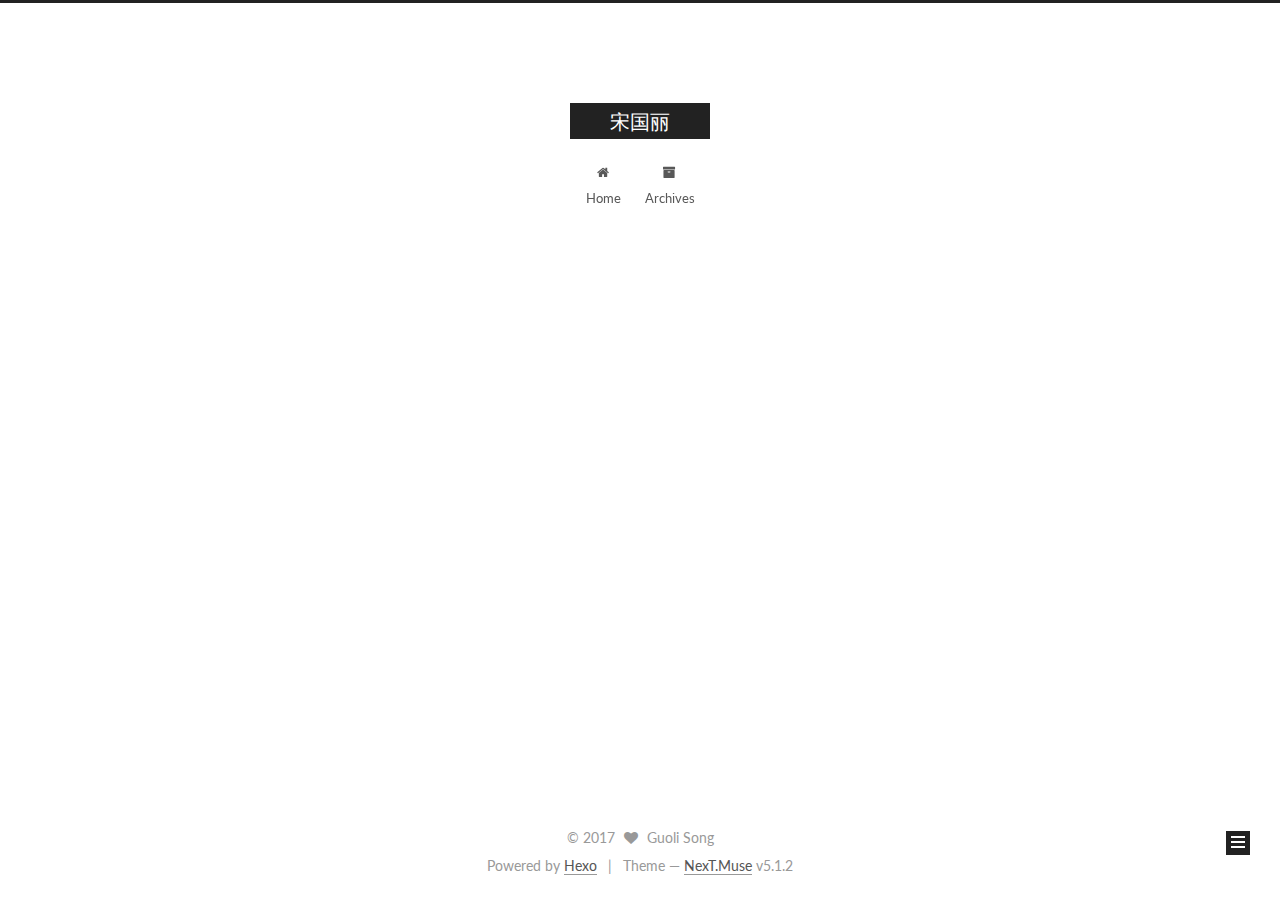
==== archives/index.html @ b62cce11 "Site updated: 2017-09-17 20:31:21" ====
<!DOCTYPE html>



  


<html class="theme-next muse use-motion" lang="zh-CH">
<head>
  <meta charset="UTF-8"/>
<meta http-equiv="X-UA-Compatible" content="IE=edge" />
<meta name="viewport" content="width=device-width, initial-scale=1, maximum-scale=1"/>
<meta name="theme-color" content="#222">









<meta http-equiv="Cache-Control" content="no-transform" />
<meta http-equiv="Cache-Control" content="no-siteapp" />
















  
  
  <link href="/lib/fancybox/source/jquery.fancybox.css?v=2.1.5" rel="stylesheet" type="text/css" />




  
  
  
  

  
    
    
  

  

  

  

  

  
    
    
    <link href="//fonts.googleapis.com/css?family=Lato:300,300italic,400,400italic,700,700italic&subset=latin,latin-ext" rel="stylesheet" type="text/css">
  






<link href="/lib/font-awesome/css/font-awesome.min.css?v=4.6.2" rel="stylesheet" type="text/css" />

<link href="/css/main.css?v=5.1.2" rel="stylesheet" type="text/css" />


  <meta name="keywords" content="Hexo, NexT" />








  <link rel="shortcut icon" type="image/x-icon" href="/favicon.ico?v=5.1.2" />






<meta property="og:type" content="website">
<meta property="og:title" content="宋国丽">
<meta property="og:url" content="sgllily.github.io/archives/index.html">
<meta property="og:site_name" content="宋国丽">
<meta property="og:locale" content="zh-CH">
<meta name="twitter:card" content="summary">
<meta name="twitter:title" content="宋国丽">



<script type="text/javascript" id="hexo.configurations">
  var NexT = window.NexT || {};
  var CONFIG = {
    root: '/',
    scheme: 'Muse',
    version: '5.1.2',
    sidebar: {"position":"left","display":"post","offset":12,"offset_float":12,"b2t":false,"scrollpercent":false,"onmobile":false},
    fancybox: true,
    tabs: true,
    motion: {"enable":true,"async":false,"transition":{"post_block":"fadeIn","post_header":"slideDownIn","post_body":"slideDownIn","coll_header":"slideLeftIn"}},
    duoshuo: {
      userId: '0',
      author: 'Author'
    },
    algolia: {
      applicationID: '',
      apiKey: '',
      indexName: '',
      hits: {"per_page":10},
      labels: {"input_placeholder":"Search for Posts","hits_empty":"We didn't find any results for the search: ${query}","hits_stats":"${hits} results found in ${time} ms"}
    }
  };
</script>



  <link rel="canonical" href="sgllily.github.io/archives/"/>





  <title>Archive | 宋国丽</title>
  








</head>

<body itemscope itemtype="http://schema.org/WebPage" lang="zh-CH">

  
  
    
  

  <div class="container sidebar-position-left page-archive">
    <div class="headband"></div>

    <header id="header" class="header" itemscope itemtype="http://schema.org/WPHeader">
      <div class="header-inner"><div class="site-brand-wrapper">
  <div class="site-meta ">
    

    <div class="custom-logo-site-title">
      <a href="/"  class="brand" rel="start">
        <span class="logo-line-before"><i></i></span>
        <span class="site-title">宋国丽</span>
        <span class="logo-line-after"><i></i></span>
      </a>
    </div>
      
        <p class="site-subtitle"></p>
      
  </div>

  <div class="site-nav-toggle">
    <button>
      <span class="btn-bar"></span>
      <span class="btn-bar"></span>
      <span class="btn-bar"></span>
    </button>
  </div>
</div>

<nav class="site-nav">
  

  
    <ul id="menu" class="menu">
      
        
        <li class="menu-item menu-item-home">
          <a href="/" rel="section">
            
              <i class="menu-item-icon fa fa-fw fa-home"></i> <br />
            
            Home
          </a>
        </li>
      
        
        <li class="menu-item menu-item-archives">
          <a href="/archives/" rel="section">
            
              <i class="menu-item-icon fa fa-fw fa-archive"></i> <br />
            
            Archives
          </a>
        </li>
      

      
    </ul>
  

  
</nav>



 </div>
    </header>

    <main id="main" class="main">
      <div class="main-inner">
        <div class="content-wrap">
          <div id="content" class="content">
            

  
  
  
  <div class="post-block archive">
    <div id="posts" class="posts-collapse">
      <span class="archive-move-on"></span>

      <span class="archive-page-counter">
        
        
        
          
        
        Um..! 1 post. Keep on posting.
      </span>

      

        
        
        

        
          
          <div class="collection-title">
            <h1 class="archive-year" id="archive-year-2017">2017</h1>
          </div>
        
        

        

  <article class="post post-type-normal" itemscope itemtype="http://schema.org/Article">
    <header class="post-header">

      <h2 class="post-title">
        
            <a class="post-title-link" href="/2017/09/17/hello-world/" itemprop="url">
              
                <span itemprop="name">Hello World</span>
              
            </a>
        
      </h2>

      <div class="post-meta">
        <time class="post-time" itemprop="dateCreated"
              datetime="2017-09-17T20:00:55+08:00"
              content="2017-09-17" >
          09-17
        </time>
      </div>

    </header>
  </article>



      

    </div>
  </div>
  
  
  

  



          </div>
          


          

        </div>
        
          
  
  <div class="sidebar-toggle">
    <div class="sidebar-toggle-line-wrap">
      <span class="sidebar-toggle-line sidebar-toggle-line-first"></span>
      <span class="sidebar-toggle-line sidebar-toggle-line-middle"></span>
      <span class="sidebar-toggle-line sidebar-toggle-line-last"></span>
    </div>
  </div>

  <aside id="sidebar" class="sidebar">
    
    <div class="sidebar-inner">

      

      

      <section class="site-overview sidebar-panel sidebar-panel-active">
        <div class="site-author motion-element" itemprop="author" itemscope itemtype="http://schema.org/Person">
          
            <p class="site-author-name" itemprop="name">Guoli Song</p>
            <p class="site-description motion-element" itemprop="description"></p>
        </div>

        <nav class="site-state motion-element">

          
            <div class="site-state-item site-state-posts">
            
              <a href="/archives/">
            
                <span class="site-state-item-count">1</span>
                <span class="site-state-item-name">posts</span>
              </a>
            </div>
          

          

          

        </nav>

        

        <div class="links-of-author motion-element">
          
        </div>

        
        

        
        

        


      </section>

      

      

    </div>
  </aside>


        
      </div>
    </main>

    <footer id="footer" class="footer">
      <div class="footer-inner">
        <div class="copyright" >
  
  &copy; 
  <span itemprop="copyrightYear">2017</span>
  <span class="with-love">
    <i class="fa fa-heart"></i>
  </span>
  <span class="author" itemprop="copyrightHolder">Guoli Song</span>

  
</div>


  <div class="powered-by">Powered by <a class="theme-link" href="https://hexo.io">Hexo</a></div>

  <span class="post-meta-divider">|</span>

  <div class="theme-info">Theme &mdash; <a class="theme-link" href="https://github.com/iissnan/hexo-theme-next">NexT.Muse</a> v5.1.2</div>


        







        
      </div>
    </footer>

    
      <div class="back-to-top">
        <i class="fa fa-arrow-up"></i>
        
      </div>
    

  </div>

  

<script type="text/javascript">
  if (Object.prototype.toString.call(window.Promise) !== '[object Function]') {
    window.Promise = null;
  }
</script>









  












  
  <script type="text/javascript" src="/lib/jquery/index.js?v=2.1.3"></script>

  
  <script type="text/javascript" src="/lib/fastclick/lib/fastclick.min.js?v=1.0.6"></script>

  
  <script type="text/javascript" src="/lib/jquery_lazyload/jquery.lazyload.js?v=1.9.7"></script>

  
  <script type="text/javascript" src="/lib/velocity/velocity.min.js?v=1.2.1"></script>

  
  <script type="text/javascript" src="/lib/velocity/velocity.ui.min.js?v=1.2.1"></script>

  
  <script type="text/javascript" src="/lib/fancybox/source/jquery.fancybox.pack.js?v=2.1.5"></script>


  


  <script type="text/javascript" src="/js/src/utils.js?v=5.1.2"></script>

  <script type="text/javascript" src="/js/src/motion.js?v=5.1.2"></script>



  
  

  <script type="text/javascript" src="/js/src/scrollspy.js?v=5.1.2"></script>
<script type="text/javascript" src="/js/src/post-details.js?v=5.1.2"></script>


  

  


  <script type="text/javascript" src="/js/src/bootstrap.js?v=5.1.2"></script>



  


  




	





  





  








  





  

  

  

  

  

  

</body>
</html>
---- css/main.css ----
/* normalize.css v3.0.2 | MIT License | git.io/normalize */
html {
  font-family: sans-serif; /* 1 */
  -ms-text-size-adjust: 100%; /* 2 */
  -webkit-text-size-adjust: 100%; /* 2 */
}
body {
  margin: 0;
}
article,
aside,
details,
figcaption,
figure,
footer,
header,
hgroup,
main,
menu,
nav,
section,
summary {
  display: block;
}
audio,
canvas,
progress,
video {
  display: inline-block; /* 1 */
  vertical-align: baseline; /* 2 */
}
audio:not([controls]) {
  display: none;
  height: 0;
}
[hidden],
template {
  display: none;
}
a {
  background-color: transparent;
}
a:active,
a:hover {
  outline: 0;
}
abbr[title] {
  border-bottom: 1px dotted;
}
b,
strong {
  font-weight: bold;
}
dfn {
  font-style: italic;
}
h1 {
  font-size: 2em;
  margin: 0.67em 0;
}
mark {
  background: #ff0;
  color: #000;
}
small {
  font-size: 80%;
}
sub,
sup {
  font-size: 75%;
  line-height: 0;
  position: relative;
  vertical-align: baseline;
}
sup {
  top: -0.5em;
}
sub {
  bottom: -0.25em;
}
img {
  border: 0;
}
svg:not(:root) {
  overflow: hidden;
}
figure {
  margin: 1em 40px;
}
hr {
  -moz-box-sizing: content-box;
  box-sizing: content-box;
  height: 0;
}
pre {
  overflow: auto;
}
code,
kbd,
pre,
samp {
  font-family: monospace, monospace;
  font-size: 1em;
}
button,
input,
optgroup,
select,
textarea {
  color: inherit; /* 1 */
  font: inherit; /* 2 */
  margin: 0; /* 3 */
}
button {
  overflow: visible;
}
button,
select {
  text-transform: none;
}
button,
html input[type="button"],
input[type="reset"],
input[type="submit"] {
  -webkit-appearance: button; /* 2 */
  cursor: pointer; /* 3 */
}
button[disabled],
html input[disabled] {
  cursor: default;
}
button::-moz-focus-inner,
input::-moz-focus-inner {
  border: 0;
  padding: 0;
}
input {
  line-height: normal;
}
input[type="checkbox"],
input[type="radio"] {
  box-sizing: border-box; /* 1 */
  padding: 0; /* 2 */
}
input[type="number"]::-webkit-inner-spin-button,
input[type="number"]::-webkit-outer-spin-button {
  height: auto;
}
input[type="search"] {
  -webkit-appearance: textfield; /* 1 */
  -moz-box-sizing: content-box;
  -webkit-box-sizing: content-box; /* 2 */
  box-sizing: content-box;
}
input[type="search"]::-webkit-search-cancel-button,
input[type="search"]::-webkit-search-decoration {
  -webkit-appearance: none;
}
fieldset {
  border: 1px solid #c0c0c0;
  margin: 0 2px;
  padding: 0.35em 0.625em 0.75em;
}
legend {
  border: 0; /* 1 */
  padding: 0; /* 2 */
}
textarea {
  overflow: auto;
}
optgroup {
  font-weight: bold;
}
table {
  border-collapse: collapse;
  border-spacing: 0;
}
td,
th {
  padding: 0;
}
::selection {
  background: #262a30;
  color: #fff;
}
body {
  position: relative;
  font-family: 'Lato', "PingFang SC", "Microsoft YaHei", sans-serif;
  font-size: 14px;
  line-height: 2;
  color: #555;
  background: #fff;
}
@media (max-width: 767px) {
  body {
    padding-right: 0 !important;
  }
}
@media (min-width: 768px) and (max-width: 991px) {
  body {
    padding-right: 0 !important;
  }
}
@media (min-width: 1600px) {
  body {
    font-size: 16px;
  }
}
h1,
h2,
h3,
h4,
h5,
h6 {
  margin: 0;
  padding: 0;
  font-weight: bold;
  line-height: 1.5;
  font-family: 'Lato', "PingFang SC", "Microsoft YaHei", sans-serif;
}
h2,
h3,
h4,
h5,
h6 {
  margin: 20px 0 15px;
}
h1 {
  font-size: 22px;
}
@media (max-width: 767px) {
  h1 {
    font-size: 18px;
  }
}
h2 {
  font-size: 20px;
}
@media (max-width: 767px) {
  h2 {
    font-size: 16px;
  }
}
h3 {
  font-size: 18px;
}
@media (max-width: 767px) {
  h3 {
    font-size: 14px;
  }
}
h4 {
  font-size: 16px;
}
@media (max-width: 767px) {
  h4 {
    font-size: 12px;
  }
}
h5 {
  font-size: 14px;
}
@media (max-width: 767px) {
  h5 {
    font-size: 10px;
  }
}
h6 {
  font-size: 12px;
}
@media (max-width: 767px) {
  h6 {
    font-size: 8px;
  }
}
p {
  margin: 0 0 20px 0;
}
a {
  color: #555;
  text-decoration: none;
  outline: none;
  border-bottom: 1px solid #999;
  word-wrap: break-word;
}
a:hover {
  color: #222;
  border-bottom-color: #222;
}
blockquote {
  margin: 0;
  padding: 0;
}
img {
  display: block;
  margin: auto;
  max-width: 100%;
  height: auto;
}
hr {
  margin: 40px 0;
  height: 3px;
  border: none;
  background-color: #ddd;
  background-image: repeating-linear-gradient(-45deg, #fff, #fff 4px, transparent 4px, transparent 8px);
}
blockquote {
  padding: 0 15px;
  color: #666;
  border-left: 4px solid #ddd;
}
blockquote cite::before {
  content: "-";
  padding: 0 5px;
}
dt {
  font-weight: 700;
}
dd {
  margin: 0;
  padding: 0;
}
kbd {
  border: 1px solid #ccc;
  border-radius: 0.2em;
  box-shadow: 0.1em 0.1em 0.2em rgba(0,0,0,0.1);
  background-color: #f9f9f9;
  font-family: inherit;
  background-image: -webkit-linear-gradient(top, #eee, #fff, #eee);
  padding: 0.1em 0.3em;
  white-space: nowrap;
}
.text-left {
  text-align: left;
}
.text-center {
  text-align: center;
}
.text-right {
  text-align: right;
}
.text-justify {
  text-align: justify;
}
.text-nowrap {
  white-space: nowrap;
}
.text-lowercase {
  text-transform: lowercase;
}
.text-uppercase {
  text-transform: uppercase;
}
.text-capitalize {
  text-transform: capitalize;
}
.center-block {
  display: block;
  margin-left: auto;
  margin-right: auto;
}
.clearfix:before,
.clearfix:after {
  content: " ";
  display: table;
}
.clearfix:after {
  clear: both;
}
.pullquote {
  width: 45%;
}
.pullquote.left {
  float: left;
  margin-left: 5px;
  margin-right: 10px;
}
.pullquote.right {
  float: right;
  margin-left: 10px;
  margin-right: 5px;
}
.affix.affix.affix {
  position: fixed;
}
.translation {
  margin-top: -20px;
  font-size: 14px;
  color: #999;
}
.scrollbar-measure {
  width: 100px;
  height: 100px;
  overflow: scroll;
  position: absolute;
  top: -9999px;
}
.use-motion .motion-element {
  opacity: 0;
}
table {
  margin: 20px 0;
  width: 100%;
  border-collapse: collapse;
  border-spacing: 0;
  border: 1px solid #ddd;
  font-size: 14px;
  table-layout: fixed;
  word-wrap: break-all;
}
table>tbody>tr:nth-of-type(odd) {
  background-color: #f9f9f9;
}
table>tbody>tr:hover {
  background-color: #f5f5f5;
}
caption,
th,
td {
  padding: 8px;
  text-align: left;
  vertical-align: middle;
  font-weight: normal;
}
th,
td {
  border-bottom: 3px solid #ddd;
  border-right: 1px solid #eee;
}
th {
  padding-bottom: 10px;
  font-weight: 700;
}
td {
  border-bottom-width: 1px;
}
html,
body {
  height: 100%;
}
.container {
  position: relative;
  min-height: 100%;
}
.header-inner {
  margin: 0 auto;
  padding: 100px 0 70px;
  width: 700px;
}
@media (min-width: 1600px) {
  .container .header-inner {
    width: 900px;
  }
}
.main {
  padding-bottom: 150px;
}
.main-inner {
  margin: 0 auto;
  width: 700px;
}
@media (min-width: 1600px) {
  .container .main-inner {
    width: 900px;
  }
}
.footer {
  position: absolute;
  left: 0;
  bottom: 0;
  width: 100%;
  min-height: 50px;
}
.footer-inner {
  box-sizing: border-box;
  margin: 20px auto;
  width: 700px;
}
@media (min-width: 1600px) {
  .container .footer-inner {
    width: 900px;
  }
}
pre,
.highlight {
  overflow: auto;
  margin: 20px 0;
  padding: 0;
  font-size: 13px;
  color: #4d4d4c;
  background: #f7f7f7;
  line-height: 1.6;
}
pre,
code {
  font-family: consolas, Menlo, "PingFang SC", "Microsoft YaHei", monospace;
}
code {
  padding: 2px 4px;
  word-wrap: break-word;
  color: #555;
  background: #eee;
  border-radius: 3px;
  font-size: 13px;
}
pre code {
  padding: 0;
  color: #4d4d4c;
  background: none;
  text-shadow: none;
}
.highlight {
  border-radius: 1px;
}
.highlight pre {
  border: none;
  margin: 0;
  padding: 10px 0;
}
.highlight table {
  margin: 0;
  width: auto;
  border: none;
}
.highlight td {
  border: none;
  padding: 0;
}
.highlight figcaption {
  font-size: 1em;
  color: #4d4d4c;
  line-height: 1em;
  margin-bottom: 1em;
}
.highlight figcaption:before,
.highlight figcaption:after {
  content: " ";
  display: table;
}
.highlight figcaption:after {
  clear: both;
}
.highlight figcaption a {
  float: right;
  color: #4d4d4c;
}
.highlight figcaption a:hover {
  border-bottom-color: #4d4d4c;
}
.highlight .gutter pre {
  padding-left: 10px;
  padding-right: 10px;
  color: #869194;
  text-align: right;
  background-color: #eff2f3;
}
.highlight .code pre {
  width: 100%;
  padding-left: 10px;
  padding-right: 10px;
  background-color: #f7f7f7;
}
.highlight .line {
  height: 20px;
}
.gutter {
  -webkit-user-select: none;
  -moz-user-select: none;
  -ms-user-select: none;
  user-select: none;
}
.gist table {
  width: auto;
}
.gist table td {
  border: none;
}
pre .deletion {
  background: #fdd;
}
pre .addition {
  background: #dfd;
}
pre .meta {
  color: #8959a8;
}
pre .comment {
  color: #8e908c;
}
pre .variable,
pre .attribute,
pre .tag,
pre .regexp,
pre .ruby .constant,
pre .xml .tag .title,
pre .xml .pi,
pre .xml .doctype,
pre .html .doctype,
pre .css .id,
pre .css .class,
pre .css .pseudo {
  color: #c82829;
}
pre .number,
pre .preprocessor,
pre .built_in,
pre .literal,
pre .params,
pre .constant,
pre .command {
  color: #f5871f;
}
pre .ruby .class .title,
pre .css .rules .attribute,
pre .string,
pre .value,
pre .inheritance,
pre .header,
pre .ruby .symbol,
pre .xml .cdata,
pre .special,
pre .number,
pre .formula {
  color: #718c00;
}
pre .title,
pre .css .hexcolor {
  color: #3e999f;
}
pre .function,
pre .python .decorator,
pre .python .title,
pre .ruby .function .title,
pre .ruby .title .keyword,
pre .perl .sub,
pre .javascript .title,
pre .coffeescript .title {
  color: #4271ae;
}
pre .keyword,
pre .javascript .function {
  color: #8959a8;
}
.full-image.full-image.full-image {
  border: none;
  max-width: 100%;
  width: auto;
  margin: 20px auto;
}
@media (min-width: 992px) {
  .full-image.full-image.full-image {
    max-width: none;
    width: 110%;
    margin: 25px -5%;
  }
}
.blockquote-center,
.page-home .post-type-quote blockquote,
.page-post-detail .post-type-quote blockquote {
  position: relative;
  margin: 40px 0;
  padding: 0;
  border-left: none;
  text-align: center;
}
.blockquote-center::before,
.page-home .post-type-quote blockquote::before,
.page-post-detail .post-type-quote blockquote::before,
.blockquote-center::after,
.page-home .post-type-quote blockquote::after,
.page-post-detail .post-type-quote blockquote::after {
  position: absolute;
  content: ' ';
  display: block;
  width: 100%;
  height: 24px;
  opacity: 0.2;
  background-repeat: no-repeat;
  background-position: 0 -6px;
  background-size: 22px 22px;
}
.blockquote-center::before,
.page-home .post-type-quote blockquote::before,
.page-post-detail .post-type-quote blockquote::before {
  top: -20px;
  background-image: url("../images/quote-l.svg");
  border-top: 1px solid #ccc;
}
.blockquote-center::after,
.page-home .post-type-quote blockquote::after,
.page-post-detail .post-type-quote blockquote::after {
  bottom: -20px;
  background-image: url("../images/quote-r.svg");
  border-bottom: 1px solid #ccc;
  background-position: 100% 8px;
}
.blockquote-center p,
.page-home .post-type-quote blockquote p,
.page-post-detail .post-type-quote blockquote p,
.blockquote-center div,
.page-home .post-type-quote blockquote div,
.page-post-detail .post-type-quote blockquote div {
  text-align: center;
}
.post .post-body .group-picture img {
  box-sizing: border-box;
  padding: 0 3px;
  border: none;
}
.post .group-picture-row {
  overflow: hidden;
  margin-top: 6px;
}
.post .group-picture-row:first-child {
  margin-top: 0;
}
.post .group-picture-column {
  float: left;
}
.page-post-detail .post-body .group-picture-column {
  float: none;
  margin-top: 10px;
  width: auto !important;
}
.page-post-detail .post-body .group-picture-column img {
  margin: 0 auto;
}
.page-archive .group-picture-container {
  overflow: hidden;
}
.page-archive .group-picture-row {
  float: left;
}
.page-archive .group-picture-row:first-child {
  margin-top: 6px;
}
.page-archive .group-picture-column {
  max-width: 150px;
  max-height: 150px;
}
.post-body .note {
  position: relative;
  padding: 15px;
  margin-bottom: 20px;
  border: 1px solid #eee;
  border-left-width: 5px;
  border-radius: 3px;
}
.post-body .note h2,
.post-body .note h3,
.post-body .note h4,
.post-body .note h5,
.post-body .note h6 {
  margin-top: 0;
  margin-bottom: 0;
  border-bottom: initial;
  padding-top: 0 !important;
}
.post-body .note p:first-child,
.post-body .note ul:first-child,
.post-body .note ol:first-child,
.post-body .note table:first-child,
.post-body .note pre:first-child,
.post-body .note blockquote:first-child {
  margin-top: 0;
}
.post-body .note p:last-child,
.post-body .note ul:last-child,
.post-body .note ol:last-child,
.post-body .note table:last-child,
.post-body .note pre:last-child,
.post-body .note blockquote:last-child {
  margin-bottom: 0;
}
.post-body .note.default {
  border-left-color: #777;
}
.post-body .note.default h2,
.post-body .note.default h3,
.post-body .note.default h4,
.post-body .note.default h5,
.post-body .note.default h6 {
  color: #777;
}
.post-body .note.primary {
  border-left-color: #6f42c1;
}
.post-body .note.primary h2,
.post-body .note.primary h3,
.post-body .note.primary h4,
.post-body .note.primary h5,
.post-body .note.primary h6 {
  color: #6f42c1;
}
.post-body .note.info {
  border-left-color: #428bca;
}
.post-body .note.info h2,
.post-body .note.info h3,
.post-body .note.info h4,
.post-body .note.info h5,
.post-body .note.info h6 {
  color: #428bca;
}
.post-body .note.success {
  border-left-color: #5cb85c;
}
.post-body .note.success h2,
.post-body .note.success h3,
.post-body .note.success h4,
.post-body .note.success h5,
.post-body .note.success h6 {
  color: #5cb85c;
}
.post-body .note.warning {
  border-left-color: #f0ad4e;
}
.post-body .note.warning h2,
.post-body .note.warning h3,
.post-body .note.warning h4,
.post-body .note.warning h5,
.post-body .note.warning h6 {
  color: #f0ad4e;
}
.post-body .note.danger {
  border-left-color: #d9534f;
}
.post-body .note.danger h2,
.post-body .note.danger h3,
.post-body .note.danger h4,
.post-body .note.danger h5,
.post-body .note.danger h6 {
  color: #d9534f;
}
.post-body .label {
  display: inline;
  padding: 0 2px;
  white-space: nowrap;
}
.post-body .label.default {
  background-color: #f0f0f0;
}
.post-body .label.primary {
  background-color: #efe6f7;
}
.post-body .label.info {
  background-color: #e5f2f8;
}
.post-body .label.success {
  background-color: #e7f4e9;
}
.post-body .label.warning {
  background-color: #fcf6e1;
}
.post-body .label.danger {
  background-color: #fae8eb;
}
.post-body .tabs {
  position: relative;
  display: block;
  margin-bottom: 20px;
  padding-top: 10px;
}
.post-body .tabs ul.nav-tabs {
  margin: 0;
  padding: 0;
  display: flex;
  margin-bottom: -1px;
}
@media (max-width: 413px) {
  .post-body .tabs ul.nav-tabs {
    display: block;
    margin-bottom: 5px;
  }
}
.post-body .tabs ul.nav-tabs li.tab {
  list-style-type: none !important;
  margin: 0 0.25em 0 0;
  border-top: 3px solid transparent;
  border-left: 1px solid transparent;
  border-right: 1px solid transparent;
}
@media (max-width: 413px) {
  .post-body .tabs ul.nav-tabs li.tab {
    margin: initial;
    border-top: 1px solid transparent;
    border-left: 3px solid transparent;
    border-right: 1px solid transparent;
    border-bottom: 1px solid transparent;
  }
}
.post-body .tabs ul.nav-tabs li.tab a {
  outline: 0;
  border-bottom: initial;
  display: block;
  line-height: 1.8em;
  padding: 0.25em 0.75em;
  transition-duration: 0.2s;
  transition-timing-function: ease-out;
  transition-delay: 0s;
}
.post-body .tabs ul.nav-tabs li.tab a i {
  width: 1.285714285714286em;
}
.post-body .tabs ul.nav-tabs li.tab.active {
  border-top: 3px solid #fc6423;
  border-left: 1px solid #ddd;
  border-right: 1px solid #ddd;
  background-color: #fff;
}
@media (max-width: 413px) {
  .post-body .tabs ul.nav-tabs li.tab.active {
    border-top: 1px solid #ddd;
    border-left: 3px solid #fc6423;
    border-right: 1px solid #ddd;
    border-bottom: 1px solid #ddd;
  }
}
.post-body .tabs ul.nav-tabs li.tab.active a {
  cursor: default;
  color: #555;
}
.post-body .tabs .tab-content {
  background-color: #fff;
}
.post-body .tabs .tab-content .tab-pane {
  border: 1px solid #ddd;
  padding: 20px 20px 0 20px;
}
.post-body .tabs .tab-content .tab-pane:not(.active) {
  display: none !important;
}
.post-body .tabs .tab-content .tab-pane.active {
  display: block !important;
}
.btn {
  display: inline-block;
  padding: 0 20px;
  font-size: 14px;
  color: #fff;
  background: #222;
  border: 2px solid #222;
  text-decoration: none;
  border-radius: 0;
  transition-property: background-color;
  transition-duration: 0.2s;
  transition-timing-function: ease-in-out;
  transition-delay: 0s;
}
.btn:hover,
.post-button .btn:hover {
  border-color: #222;
  color: #222;
  background: #fff;
}
.btn-bar {
  display: block;
  width: 22px;
  height: 2px;
  background: #555;
  border-radius: 1px;
}
.btn-bar+.btn-bar {
  margin-top: 4px;
}
.pagination {
  margin: 120px 0 40px;
  text-align: center;
  border-top: 1px solid #eee;
}
.page-number-basic,
.pagination .prev,
.pagination .next,
.pagination .page-number,
.pagination .space {
  display: inline-block;
  position: relative;
  top: -1px;
  margin: 0 10px;
  padding: 0 10px;
  line-height: 30px;
}
@media (max-width: 767px) {
  .page-number-basic,
  .pagination .prev,
  .pagination .next,
  .pagination .page-number,
  .pagination .space {
    margin: 0 5px;
  }
}
.pagination .prev,
.pagination .next,
.pagination .page-number {
  border-bottom: 0;
  border-top: 1px solid #eee;
  transition-property: border-color;
  transition-duration: 0.2s;
  transition-timing-function: ease-in-out;
  transition-delay: 0s;
}
.pagination .prev:hover,
.pagination .next:hover,
.pagination .page-number:hover {
  border-top-color: #222;
}
.pagination .space {
  padding: 0;
  margin: 0;
}
.pagination .prev {
  margin-left: 0;
}
.pagination .next {
  margin-right: 0;
}
.pagination .page-number.current {
  color: #fff;
  background: #ccc;
  border-top-color: #ccc;
}
@media (max-width: 767px) {
  .pagination {
    border-top: none;
  }
  .pagination .prev,
  .pagination .next,
  .pagination .page-number {
    margin-bottom: 10px;
    border-top: 0;
    border-bottom: 1px solid #eee;
  }
  .pagination .prev:hover,
  .pagination .next:hover,
  .pagination .page-number:hover {
    border-bottom-color: #222;
  }
}
.comments {
  margin: 60px 20px 0;
}
.tag-cloud {
  text-align: center;
}
.tag-cloud a {
  display: inline-block;
  margin: 10px;
}
.back-to-top {
  box-sizing: border-box;
  position: fixed;
  bottom: -100px;
  right: 30px;
  z-index: 1050;
  padding: 0 6px;
  width: 24px;
  background: #222;
  font-size: 12px;
  opacity: 1;
  color: #fff;
  cursor: pointer;
  text-align: center;
  -webkit-transform: translateZ(0);
  transition-property: bottom;
  transition-duration: 0.2s;
  transition-timing-function: ease-in-out;
  transition-delay: 0s;
}
@media (min-width: 768px) and (max-width: 991px) {
  .back-to-top {
    display: none !important;
  }
}
@media (max-width: 767px) {
  .back-to-top {
    display: none !important;
  }
}
.back-to-top.back-to-top-on {
  bottom: 19px;
}
.header {
  background: transparent;
}
.header-inner {
  position: relative;
}
.headband {
  height: 3px;
  background: #222;
}
.site-meta {
  margin: 0;
  text-align: center;
}
@media (max-width: 767px) {
  .site-meta {
    text-align: center;
  }
}
.brand {
  position: relative;
  display: inline-block;
  padding: 0 40px;
  color: #fff;
  background: #222;
  border-bottom: none;
}
.brand:hover {
  color: #fff;
}
.logo {
  display: inline-block;
  margin-right: 5px;
  line-height: 36px;
  vertical-align: top;
}
.site-title {
  display: inline-block;
  vertical-align: top;
  line-height: 36px;
  font-size: 20px;
  font-weight: normal;
  font-family: 'Lato', "PingFang SC", "Microsoft YaHei", sans-serif;
}
.site-subtitle {
  margin-top: 10px;
  font-size: 13px;
  color: #999;
}
.use-motion .brand {
  opacity: 0;
}
.use-motion .logo,
.use-motion .site-title,
.use-motion .site-subtitle {
  opacity: 0;
  position: relative;
  top: -10px;
}
.site-nav-toggle {
  display: none;
  position: absolute;
  top: 10px;
  left: 10px;
}
@media (max-width: 767px) {
  .site-nav-toggle {
    display: block;
  }
}
.site-nav-toggle button {
  margin-top: 2px;
  padding: 9px 10px;
  background: transparent;
  border: none;
}
@media (max-width: 767px) {
  .site-nav {
    display: none;
    margin: 0 -10px;
    padding: 0 10px;
    clear: both;
    border-top: 1px solid #ddd;
  }
}
@media (min-width: 768px) and (max-width: 991px) {
  .site-nav {
    display: block !important;
  }
}
@media (min-width: 992px) {
  .site-nav {
    display: block !important;
  }
}
.menu {
  margin-top: 20px;
  padding-left: 0;
  text-align: center;
}
.menu .menu-item {
  display: inline-block;
  margin: 0 10px;
  list-style: none;
}
@media screen and (max-width: 767px) {
  .menu .menu-item {
    margin-top: 10px;
  }
}
.menu .menu-item a {
  display: block;
  font-size: 13px;
  line-height: inherit;
  border-bottom: 1px solid transparent;
  transition-property: border-color;
  transition-duration: 0.2s;
  transition-timing-function: ease-in-out;
  transition-delay: 0s;
}
.menu .menu-item a:hover {
  border-bottom-color: #222;
}
.menu .menu-item .fa {
  margin-right: 5px;
}
.use-motion .menu-item {
  opacity: 0;
}
.post-body {
  font-family: 'Lato', "PingFang SC", "Microsoft YaHei", sans-serif;
}
@media (max-width: 767px) {
  .post-body {
    word-break: break-word;
  }
}
.post-body .fancybox img {
  display: block !important;
  margin: 0 auto;
  cursor: pointer;
  cursor: zoom-in;
  cursor: -webkit-zoom-in;
}
.post-body .image-caption,
.post-body .figure .caption {
  margin: -20px auto 15px;
  text-align: center;
  font-size: 14px;
  color: #999;
  font-weight: bold;
  line-height: 1;
}
.post-sticky-flag {
  display: inline-block;
  font-size: 16px;
  -ms-transform: rotate(30deg);
  -webkit-transform: rotate(30deg);
  -moz-transform: rotate(30deg);
  -ms-transform: rotate(30deg);
  -o-transform: rotate(30deg);
  transform: rotate(30deg);
}
.use-motion .post-block {
  opacity: 0;
}
.use-motion .post-header {
  opacity: 0;
}
.use-motion .post-body {
  opacity: 0;
}
.use-motion .collection-title {
  opacity: 0;
}
.posts-expand {
  padding-top: 40px;
}
@media (max-width: 767px) {
  .posts-expand {
    margin: 0 20px;
  }
  .post-body pre {
    padding: 10px;
  }
  .post-body pre .gutter pre {
    padding-right: 10px;
  }
  .post-body .highlight {
    margin-left: 0px;
    margin-right: 0px;
    padding: 0;
  }
  .post-body .highlight .gutter pre {
    padding-right: 10px;
  }
}
@media (min-width: 992px) {
  .posts-expand .post-body {
    text-align: justify;
  }
}
.posts-expand .post-body h2,
.posts-expand .post-body h3,
.posts-expand .post-body h4,
.posts-expand .post-body h5,
.posts-expand .post-body h6 {
  padding-top: 10px;
}
.posts-expand .post-body h2 .header-anchor,
.posts-expand .post-body h3 .header-anchor,
.posts-expand .post-body h4 .header-anchor,
.posts-expand .post-body h5 .header-anchor,
.posts-expand .post-body h6 .header-anchor {
  float: right;
  margin-left: 10px;
  color: #ccc;
  border-bottom-style: none;
  visibility: hidden;
}
.posts-expand .post-body h2 .header-anchor:hover,
.posts-expand .post-body h3 .header-anchor:hover,
.posts-expand .post-body h4 .header-anchor:hover,
.posts-expand .post-body h5 .header-anchor:hover,
.posts-expand .post-body h6 .header-anchor:hover {
  color: inherit;
}
.posts-expand .post-body h2:hover .header-anchor,
.posts-expand .post-body h3:hover .header-anchor,
.posts-expand .post-body h4:hover .header-anchor,
.posts-expand .post-body h5:hover .header-anchor,
.posts-expand .post-body h6:hover .header-anchor {
  visibility: visible;
}
.posts-expand .post-body ul li {
  list-style: circle;
}
.posts-expand .post-body img {
  box-sizing: border-box;
  margin: auto;
  padding: 3px;
  border: 1px solid #ddd;
}
.posts-expand .post-body .fancybox img {
  margin: 0 auto 25px;
}
@media (max-width: 767px) {
  .posts-collapse {
    margin: 0 20px;
  }
  .posts-collapse .post-title,
  .posts-collapse .post-meta {
    display: block;
    width: auto;
    text-align: left;
  }
}
.posts-collapse {
  position: relative;
  z-index: 1010;
  margin-left: 55px;
}
.posts-collapse::after {
  content: " ";
  position: absolute;
  top: 20px;
  left: 0;
  margin-left: -2px;
  width: 4px;
  height: 100%;
  background: #f5f5f5;
  z-index: -1;
}
@media (max-width: 767px) {
  .posts-collapse {
    margin: 0 20px;
  }
}
.posts-collapse .collection-title {
  position: relative;
  margin: 60px 0;
}
.posts-collapse .collection-title h1,
.posts-collapse .collection-title h2 {
  margin-left: 20px;
}
.posts-collapse .collection-title small {
  color: #bbb;
  margin-left: 5px;
}
.posts-collapse .collection-title::before {
  content: " ";
  position: absolute;
  left: 0;
  top: 50%;
  margin-left: -4px;
  margin-top: -4px;
  width: 8px;
  height: 8px;
  background: #bbb;
  border-radius: 50%;
}
.posts-collapse .post {
  margin: 30px 0;
}
.posts-collapse .post-header {
  position: relative;
  transition-duration: 0.2s;
  transition-timing-function: ease-in-out;
  transition-delay: 0s;
  transition-property: border;
  border-bottom: 1px dashed #ccc;
}
.posts-collapse .post-header::before {
  content: " ";
  position: absolute;
  left: 0;
  top: 12px;
  width: 6px;
  height: 6px;
  margin-left: -4px;
  background: #bbb;
  border-radius: 50%;
  border: 1px solid #fff;
  transition-duration: 0.2s;
  transition-timing-function: ease-in-out;
  transition-delay: 0s;
  transition-property: background;
}
.posts-collapse .post-header:hover {
  border-bottom-color: #666;
}
.posts-collapse .post-header:hover::before {
  background: #222;
}
.posts-collapse .post-meta {
  position: absolute;
  font-size: 12px;
  left: 20px;
  top: 5px;
}
.posts-collapse .post-comments-count {
  display: none;
}
.posts-collapse .post-title {
  margin-left: 60px;
  font-size: 16px;
  font-weight: normal;
  line-height: inherit;
}
.posts-collapse .post-title::after {
  margin-left: 3px;
  opacity: 0.6;
}
.posts-collapse .post-title a {
  color: #666;
  border-bottom: none;
}
.page-home .post-type-quote .post-header,
.page-post-detail .post-type-quote .post-header,
.page-home .post-type-quote .post-tags,
.page-post-detail .post-type-quote .post-tags {
  display: none;
}
.posts-expand .post-title {
  text-align: center;
  word-break: break-word;
  font-weight: 400;
}
.posts-expand .post-title-link {
  display: inline-block;
  position: relative;
  color: #555;
  border-bottom: none;
  line-height: 1.2;
  vertical-align: top;
}
.posts-expand .post-title-link::before {
  content: "";
  position: absolute;
  width: 100%;
  height: 2px;
  bottom: 0;
  left: 0;
  background-color: #000;
  visibility: hidden;
  -webkit-transform: scaleX(0);
  -moz-transform: scaleX(0);
  -ms-transform: scaleX(0);
  -o-transform: scaleX(0);
  transform: scaleX(0);
  transition-duration: 0.2s;
  transition-timing-function: ease-in-out;
  transition-delay: 0s;
}
.posts-expand .post-title-link:hover::before {
  visibility: visible;
  -webkit-transform: scaleX(1);
  -moz-transform: scaleX(1);
  -ms-transform: scaleX(1);
  -o-transform: scaleX(1);
  transform: scaleX(1);
}
.posts-expand .post-title-link .fa {
  font-size: 16px;
}
.posts-expand .post-meta {
  margin: 3px 0 60px 0;
  color: #999;
  font-family: 'Lato', "PingFang SC", "Microsoft YaHei", sans-serif;
  font-size: 12px;
  text-align: center;
}
.posts-expand .post-meta .post-category-list {
  display: inline-block;
  margin: 0;
  padding: 3px;
}
.posts-expand .post-meta .post-category-list-link {
  color: #999;
}
.posts-expand .post-meta .post-description {
  font-size: 14px;
  margin-top: 2px;
}
.post-meta-divider {
  margin: 0 0.5em;
}
.post-meta-item-icon {
  margin-right: 3px;
}
@media (min-width: 768px) and (max-width: 991px) {
  .post-meta-item-icon {
    display: inline-block;
  }
}
@media (max-width: 767px) {
  .post-meta-item-icon {
    display: inline-block;
  }
}
@media (min-width: 768px) and (max-width: 991px) {
  .post-meta-item-text {
    display: none;
  }
}
@media (max-width: 767px) {
  .post-meta-item-text {
    display: none;
  }
}
@media (max-width: 767px) {
  .posts-expand .post-comments-count {
    display: none;
  }
}
.post-button {
  margin-top: 50px;
}
.post-button .btn {
  color: #fff;
  font-size: 14px;
  background: #222;
  border-radius: 0;
  line-height: 2;
  margin: 0 4px 8px 4px;
}
.post-button .fa-fw {
  width: 1.285714285714286em;
  text-align: left;
}
.posts-expand .post-tags {
  margin-top: 40px;
  text-align: center;
}
.posts-expand .post-tags a {
  display: inline-block;
  margin-right: 10px;
  font-size: 13px;
}
.post-nav {
  display: table;
  margin-top: 15px;
  width: 100%;
  border-top: 1px solid #eee;
}
.post-nav-divider {
  display: table-cell;
  width: 10%;
}
.post-nav-item {
  display: table-cell;
  padding: 10px 0 0 0;
  width: 45%;
  vertical-align: top;
}
.post-nav-item a {
  position: relative;
  display: block;
  line-height: 25px;
  font-size: 14px;
  color: #555;
  border-bottom: none;
}
.post-nav-item a:hover {
  color: #222;
  border-bottom: none;
}
.post-nav-item a:active {
  top: 2px;
}
.post-nav-item .fa {
  position: absolute;
  top: 8px;
  left: 0;
  font-size: 12px;
}
.post-nav-next a {
  padding-left: 15px;
}
.post-nav-prev {
  text-align: right;
}
.post-nav-prev a {
  padding-right: 15px;
}
.post-nav-prev .fa {
  right: 0;
  left: auto;
}
.posts-expand .post-eof {
  display: block;
  margin: 80px auto 60px;
  width: 8%;
  height: 1px;
  background: #ccc;
  text-align: center;
}
.post:last-child .post-eof.post-eof.post-eof {
  display: none;
}
.post-gallery {
  display: table;
  table-layout: fixed;
  width: 100%;
  border-collapse: separate;
}
.post-gallery-row {
  display: table-row;
}
.post-gallery .post-gallery-img {
  display: table-cell;
  text-align: center;
  vertical-align: middle;
  border: none;
}
.post-gallery .post-gallery-img img {
  max-width: 100%;
  max-height: 100%;
  border: none;
}
.fancybox-close,
.fancybox-close:hover {
  border: none;
}
.rtl.post-body p,
.rtl.post-body a,
.rtl.post-body h1,
.rtl.post-body h2,
.rtl.post-body h3,
.rtl.post-body h4,
.rtl.post-body h5,
.rtl.post-body h6,
.rtl.post-body li,
.rtl.post-body ul,
.rtl.post-body ol {
  direction: rtl;
  font-family: UKIJ Ekran;
}
.rtl.post-title {
  font-family: UKIJ Ekran;
}
.sidebar {
  position: fixed;
  right: 0;
  top: 0;
  bottom: 0;
  width: 0;
  z-index: 1040;
  box-shadow: inset 0 2px 6px #000;
  background: #222;
  -webkit-transform: translateZ(0);
}
.sidebar a {
  color: #999;
  border-bottom-color: #555;
}
.sidebar a:hover {
  color: #eee;
}
@media (min-width: 768px) and (max-width: 991px) {
  .sidebar {
    display: none !important;
  }
}
@media (max-width: 767px) {
  .sidebar {
    display: none !important;
  }
}
.sidebar-inner {
  position: relative;
  padding: 20px 10px;
  color: #999;
  text-align: center;
}
.sidebar-toggle {
  position: fixed;
  right: 30px;
  bottom: 45px;
  width: 14px;
  height: 14px;
  padding: 5px;
  background: #222;
  line-height: 0;
  z-index: 1050;
  cursor: pointer;
  -webkit-transform: translateZ(0);
}
@media (min-width: 768px) and (max-width: 991px) {
  .sidebar-toggle {
    display: none !important;
  }
}
@media (max-width: 767px) {
  .sidebar-toggle {
    display: none !important;
  }
}
.sidebar-toggle-line {
  position: relative;
  display: inline-block;
  vertical-align: top;
  height: 2px;
  width: 100%;
  background: #fff;
  margin-top: 3px;
}
.sidebar-toggle-line:first-child {
  margin-top: 0;
}
.site-author-image {
  display: block;
  margin: 0 auto;
  padding: 2px;
  max-width: 96px;
  height: auto;
  border: 2px solid #333;
}
.site-author-name {
  margin: 5px 0 0;
  text-align: center;
  color: #f5f5f5;
  font-weight: normal;
}
.site-description {
  margin-top: 5px;
  text-align: center;
  font-size: 14px;
  color: #999;
}
.site-state {
  overflow: hidden;
  line-height: 1.4;
  white-space: nowrap;
  text-align: center;
}
.site-state-item {
  display: inline-block;
  padding: 0 15px;
  border-left: 1px solid #333;
}
.site-state-item:first-child {
  border-left: none;
}
.site-state-item a {
  border-bottom: none;
}
.site-state-item-count {
  display: block;
  text-align: center;
  color: inherit;
  font-weight: 600;
  font-size: 18px;
}
.site-state-item-name {
  font-size: 13px;
  color: inherit;
}
.feed-link {
  margin-top: 20px;
}
.feed-link a {
  display: inline-block;
  padding: 0 15px;
  color: #fc6423;
  border: 1px solid #fc6423;
  border-radius: 4px;
}
.feed-link a i {
  color: #fc6423;
  font-size: 14px;
}
.feed-link a:hover {
  color: #fff;
  background: #fc6423;
}
.feed-link a:hover i {
  color: #fff;
}
.links-of-author {
  margin-top: 20px;
}
.links-of-author a {
  display: inline-block;
  vertical-align: middle;
  margin-right: 10px;
  margin-bottom: 10px;
  border-bottom-color: #555;
  font-size: 13px;
}
.links-of-author a:before {
  display: inline-block;
  vertical-align: middle;
  margin-right: 3px;
  content: " ";
  width: 4px;
  height: 4px;
  border-radius: 50%;
  background: #41637c;
}
.links-of-blogroll {
  font-size: 13px;
}
.links-of-blogroll-title {
  margin-top: 20px;
  font-size: 14px;
  font-weight: 600;
}
.links-of-blogroll-list {
  margin: 0;
  padding: 0;
  list-style: none;
}
.links-of-blogroll-item {
  padding: 2px 10px;
}
.links-of-blogroll-item a {
  max-width: 280px;
  box-sizing: border-box;
  display: inline-block;
  overflow: hidden;
  white-space: nowrap;
  text-overflow: ellipsis;
}
.sidebar-nav {
  margin: 0 0 20px;
  padding-left: 0;
}
.sidebar-nav li {
  display: inline-block;
  cursor: pointer;
  border-bottom: 1px solid transparent;
  font-size: 14px;
  color: #555;
}
.sidebar-nav li:hover {
  color: #f5f5f5;
}
.page-post-detail .sidebar-nav-toc {
  padding: 0 5px;
}
.page-post-detail .sidebar-nav-overview {
  margin-left: 10px;
}
.sidebar-nav .sidebar-nav-active {
  color: #87daff;
  border-bottom-color: #87daff;
}
.sidebar-nav .sidebar-nav-active:hover {
  color: #87daff;
}
.sidebar-panel {
  display: none;
}
.sidebar-panel-active {
  display: block;
}
.post-toc-empty {
  font-size: 14px;
  color: #666;
}
.post-toc-wrap {
  overflow: hidden;
}
.post-toc {
  overflow: auto;
}
.post-toc ol {
  margin: 0;
  padding: 0 2px 5px 10px;
  text-align: left;
  list-style: none;
  font-size: 14px;
}
.post-toc ol > ol {
  padding-left: 0;
}
.post-toc ol a {
  transition-duration: 0.2s;
  transition-timing-function: ease-in-out;
  transition-delay: 0s;
  transition-property: all;
  color: #999;
  border-bottom-color: #555;
}
.post-toc ol a:hover {
  color: #ccc;
  border-bottom-color: #ccc;
}
.post-toc .nav-item {
  overflow: hidden;
  text-overflow: ellipsis;
  white-space: nowrap;
  line-height: 1.8;
}
.post-toc .nav .nav-child {
  display: none;
}
.post-toc .nav .active > .nav-child {
  display: block;
}
.post-toc .nav .active-current > .nav-child {
  display: block;
}
.post-toc .nav .active-current > .nav-child > .nav-item {
  display: block;
}
.post-toc .nav .active > a {
  color: #87daff;
  border-bottom-color: #87daff;
}
.post-toc .nav .active-current > a {
  color: #87daff;
}
.post-toc .nav .active-current > a:hover {
  color: #87daff;
}
.footer {
  font-size: 14px;
  color: #999;
}
.footer img {
  border: none;
}
.footer-inner {
  text-align: center;
}
.with-love {
  display: inline-block;
  margin: 0 5px;
}
.powered-by,
.theme-info {
  display: inline-block;
}
.cc-license {
  margin-top: 10px;
  text-align: center;
}
.cc-license .cc-opacity {
  opacity: 0.7;
  border-bottom: none;
}
.cc-license .cc-opacity:hover {
  opacity: 0.9;
}
.cc-license img {
  display: inline-block;
}
.theme-next #ds-thread #ds-reset {
  color: #555;
}
.theme-next #ds-thread #ds-reset .ds-replybox {
  margin-bottom: 30px;
}
.theme-next #ds-thread #ds-reset .ds-replybox .ds-avatar,
.theme-next #ds-reset .ds-avatar img {
  box-shadow: none;
}
.theme-next #ds-thread #ds-reset .ds-textarea-wrapper {
  border-color: #c7d4e1;
  background: none;
  border-top-right-radius: 3px;
  border-top-left-radius: 3px;
}
.theme-next #ds-thread #ds-reset .ds-textarea-wrapper textarea {
  height: 60px;
}
.theme-next #ds-reset .ds-rounded-top {
  border-radius: 0;
}
.theme-next #ds-thread #ds-reset .ds-post-toolbar {
  box-sizing: border-box;
  border: 1px solid #c7d4e1;
  background: #f6f8fa;
}
.theme-next #ds-thread #ds-reset .ds-post-options {
  height: 40px;
  border: none;
  background: none;
}
.theme-next #ds-thread #ds-reset .ds-toolbar-buttons {
  top: 11px;
}
.theme-next #ds-thread #ds-reset .ds-sync {
  top: 5px;
}
.theme-next #ds-thread #ds-reset .ds-post-button {
  top: 4px;
  right: 5px;
  width: 90px;
  height: 30px;
  border: 1px solid #c5ced7;
  border-radius: 3px;
  background-image: linear-gradient(#fbfbfc, #f5f7f9);
  color: #60676d;
}
.theme-next #ds-thread #ds-reset .ds-post-button:hover {
  background-position: 0 -30px;
  color: #60676d;
}
.theme-next #ds-thread #ds-reset .ds-comments-info {
  padding: 10px 0;
}
.theme-next #ds-thread #ds-reset .ds-sort {
  display: none;
}
.theme-next #ds-thread #ds-reset li.ds-tab a.ds-current {
  border: none;
  background: #f6f8fa;
  color: #60676d;
}
.theme-next #ds-thread #ds-reset li.ds-tab a.ds-current:hover {
  background-color: #e9f0f7;
  color: #60676d;
}
.theme-next #ds-thread #ds-reset li.ds-tab a {
  border-radius: 2px;
  padding: 5px;
}
.theme-next #ds-thread #ds-reset .ds-login-buttons p {
  color: #999;
  line-height: 36px;
}
.theme-next #ds-thread #ds-reset .ds-login-buttons .ds-service-list li {
  height: 28px;
}
.theme-next #ds-thread #ds-reset .ds-service-list a {
  background: none;
  padding: 5px;
  border: 1px solid;
  border-radius: 3px;
  text-align: center;
}
.theme-next #ds-thread #ds-reset .ds-service-list a:hover {
  color: #fff;
  background: #666;
}
.theme-next #ds-thread #ds-reset .ds-service-list .ds-weibo {
  color: #fc9b00;
  border-color: #fc9b00;
}
.theme-next #ds-thread #ds-reset .ds-service-list .ds-weibo:hover {
  background: #fc9b00;
}
.theme-next #ds-thread #ds-reset .ds-service-list .ds-qq {
  color: #60a3ec;
  border-color: #60a3ec;
}
.theme-next #ds-thread #ds-reset .ds-service-list .ds-qq:hover {
  background: #60a3ec;
}
.theme-next #ds-thread #ds-reset .ds-service-list .ds-renren {
  color: #2e7ac4;
  border-color: #2e7ac4;
}
.theme-next #ds-thread #ds-reset .ds-service-list .ds-renren:hover {
  background: #2e7ac4;
}
.theme-next #ds-thread #ds-reset .ds-service-list .ds-douban {
  color: #37994c;
  border-color: #37994c;
}
.theme-next #ds-thread #ds-reset .ds-service-list .ds-douban:hover {
  background: #37994c;
}
.theme-next #ds-thread #ds-reset .ds-service-list .ds-kaixin {
  color: #fef20d;
  border-color: #fef20d;
}
.theme-next #ds-thread #ds-reset .ds-service-list .ds-kaixin:hover {
  background: #fef20d;
}
.theme-next #ds-thread #ds-reset .ds-service-list .ds-netease {
  color: #f00;
  border-color: #f00;
}
.theme-next #ds-thread #ds-reset .ds-service-list .ds-netease:hover {
  background: #f00;
}
.theme-next #ds-thread #ds-reset .ds-service-list .ds-sohu {
  color: #ffcb05;
  border-color: #ffcb05;
}
.theme-next #ds-thread #ds-reset .ds-service-list .ds-sohu:hover {
  background: #ffcb05;
}
.theme-next #ds-thread #ds-reset .ds-service-list .ds-baidu {
  color: #2831e0;
  border-color: #2831e0;
}
.theme-next #ds-thread #ds-reset .ds-service-list .ds-baidu:hover {
  background: #2831e0;
}
.theme-next #ds-thread #ds-reset .ds-service-list .ds-google {
  color: #166bec;
  border-color: #166bec;
}
.theme-next #ds-thread #ds-reset .ds-service-list .ds-google:hover {
  background: #166bec;
}
.theme-next #ds-thread #ds-reset .ds-service-list .ds-weixin {
  color: #00ce0d;
  border-color: #00ce0d;
}
.theme-next #ds-thread #ds-reset .ds-service-list .ds-weixin:hover {
  background: #00ce0d;
}
.theme-next #ds-thread #ds-reset .ds-service-list .ds-more-services {
  border: none;
}
.theme-next #ds-thread #ds-reset .ds-service-list .ds-more-services:hover {
  background: none;
}
.theme-next #ds-reset .duoshuo-ua-admin {
  display: inline-block;
  color: #f00;
}
.theme-next #ds-reset .duoshuo-ua-platform,
.theme-next #ds-reset .duoshuo-ua-browser {
  color: #ccc;
}
.theme-next #ds-reset .duoshuo-ua-platform .fa,
.theme-next #ds-reset .duoshuo-ua-browser .fa {
  display: inline-block;
  margin-right: 3px;
}
.theme-next #ds-reset .duoshuo-ua-separator {
  display: inline-block;
  margin-left: 5px;
}
.theme-next .this_ua {
  background-color: #ccc !important;
  border-radius: 4px;
  padding: 0 5px !important;
  margin: 1px 1px !important;
  border: 1px solid #bbb !important;
  color: #fff;
  display: inline-block !important;
}
.theme-next .this_ua.admin {
  background-color: #d9534f !important;
  border-color: #d9534f !important;
}
.theme-next .this_ua.platform.iOS,
.theme-next .this_ua.platform.Mac,
.theme-next .this_ua.platform.Windows {
  background-color: #39b3d7 !important;
  border-color: #46b8da !important;
}
.theme-next .this_ua.platform.Linux {
  background-color: #3a3a3a !important;
  border-color: #1f1f1f !important;
}
.theme-next .this_ua.platform.Android {
  background-color: #00c47d !important;
  border-color: #01b171 !important;
}
.theme-next .this_ua.browser.Mobile,
.theme-next .this_ua.browser.Chrome {
  background-color: #5cb85c !important;
  border-color: #4cae4c !important;
}
.theme-next .this_ua.browser.Firefox {
  background-color: #f0ad4e !important;
  border-color: #eea236 !important;
}
.theme-next .this_ua.browser.Maxthon,
.theme-next .this_ua.browser.IE {
  background-color: #428bca !important;
  border-color: #357ebd !important;
}
.theme-next .this_ua.browser.baidu,
.theme-next .this_ua.browser.UCBrowser,
.theme-next .this_ua.browser.Opera {
  background-color: #d9534f !important;
  border-color: #d43f3a !important;
}
.theme-next .this_ua.browser.Android,
.theme-next .this_ua.browser.QQBrowser {
  background-color: #78ace9 !important;
  border-color: #4cae4c !important;
}
.post-spread {
  margin-top: 20px;
  text-align: center;
}
.jiathis_style {
  display: inline-block;
}
.jiathis_style a {
  border: none;
}
.fa {
  font-family: FontAwesome !important;
}
.post-spread {
  margin-top: 20px;
  text-align: center;
}
.bdshare-slide-button-box a {
  border: none;
}
.bdsharebuttonbox {
  display: inline-block;
}
.bdsharebuttonbox a {
  border: none;
}
.local-search-pop-overlay {
  position: fixed;
  width: 100%;
  height: 100%;
  top: 0;
  left: 0;
  z-index: 2080;
  background-color: rgba(0,0,0,0.3);
}
.local-search-popup {
  display: none;
  position: fixed;
  top: 10%;
  left: 50%;
  margin-left: -350px;
  width: 700px;
  height: 80%;
  padding: 0;
  background: #fff;
  color: #333;
  z-index: 9999;
  border-radius: 5px;
}
@media (max-width: 767px) {
  .local-search-popup {
    padding: 0;
    top: 0;
    left: 0;
    margin: 0;
    width: 100%;
    height: 100%;
    border-radius: 0;
  }
}
.local-search-popup ul.search-result-list {
  padding: 0;
  margin: 0 5px;
}
.local-search-popup p.search-result {
  border-bottom: 1px dashed #ccc;
  padding: 5px 0;
}
.local-search-popup a.search-result-title {
  font-weight: bold;
  font-size: 16px;
}
.local-search-popup .search-keyword {
  border-bottom: 1px dashed #f00;
  font-weight: bold;
  color: #f00;
}
.local-search-popup .local-search-header {
  padding: 5px;
  height: 36px;
  background: #f5f5f5;
  border-top-left-radius: 5px;
  border-top-right-radius: 5px;
}
.local-search-popup #local-search-result {
  overflow: auto;
  position: relative;
  padding: 5px 25px;
  height: calc(100% - 55px);
}
.local-search-popup .local-search-input-wrapper {
  display: inline-block;
  width: calc(100% - 90px);
  height: 36px;
  line-height: 36px;
  padding: 0 5px;
}
.local-search-popup .local-search-input-wrapper input {
  padding: 8px 0;
  height: 20px;
  display: block;
  width: 100%;
  outline: none;
  border: none;
  background: transparent;
  vertical-align: middle;
}
.local-search-popup .search-icon,
.local-search-popup .popup-btn-close {
  display: inline-block;
  font-size: 18px;
  color: #999;
  height: 36px;
  width: 18px;
  padding-left: 10px;
  padding-right: 10px;
}
.local-search-popup .search-icon {
  float: left;
}
.local-search-popup .popup-btn-close {
  border-left: 1px solid #eee;
  float: right;
  cursor: pointer;
}
.local-search-popup #no-result {
  position: absolute;
  left: 50%;
  top: 50%;
  -webkit-transform: translate(-50%, -50%);
  -webkit-transform: translate(-50%, -50%);
  -moz-transform: translate(-50%, -50%);
  -ms-transform: translate(-50%, -50%);
  -o-transform: translate(-50%, -50%);
  transform: translate(-50%, -50%);
  color: #ccc;
}
.site-uv,
.site-pv,
.page-pv {
  display: inline-block;
}
.site-uv .busuanzi-value,
.site-pv .busuanzi-value,
.page-pv .busuanzi-value {
  margin: 0 5px;
}
.site-uv {
  margin-right: 10px;
}
.site-uv::after {
  content: "|";
  padding-left: 10px;
}
.page-archive .archive-page-counter {
  position: relative;
  top: 3px;
  left: 20px;
}
@media (max-width: 767px) {
  .page-archive .archive-page-counter {
    top: 5px;
  }
}
.page-archive .posts-collapse .archive-move-on {
  position: absolute;
  top: 11px;
  left: 0;
  margin-left: -6px;
  width: 10px;
  height: 10px;
  opacity: 0.5;
  background: #555;
  border: 1px solid #fff;
  border-radius: 50%;
}
.category-all-page .category-all-title {
  text-align: center;
}
.category-all-page .category-all {
  margin-top: 20px;
}
.category-all-page .category-list {
  margin: 0;
  padding: 0;
  list-style: none;
}
.category-all-page .category-list-item {
  margin: 5px 10px;
}
.category-all-page .category-list-count {
  color: #bbb;
}
.category-all-page .category-list-count:before {
  display: inline;
  content: " (";
}
.category-all-page .category-list-count:after {
  display: inline;
  content: ") ";
}
.category-all-page .category-list-child {
  padding-left: 10px;
}
#schedule ul#event-list {
  padding-left: 30px;
}
#schedule ul#event-list hr {
  margin: 20px 0 45px 0 !important;
  background: #222;
}
#schedule ul#event-list hr:after {
  display: inline-block;
  content: 'NOW';
  background: #222;
  color: #fff;
  font-weight: bold;
  text-align: right;
  padding: 0 5px;
}
#schedule ul#event-list li.event {
  margin: 20px 0px;
  background: #f9f9f9;
  padding-left: 10px;
  min-height: 40px;
}
#schedule ul#event-list li.event h2.event-summary {
  margin: 0;
  padding-bottom: 3px;
}
#schedule ul#event-list li.event h2.event-summary:before {
  display: inline-block;
  font-family: FontAwesome;
  font-size: 8px;
  content: '\f111';
  vertical-align: middle;
  margin-right: 25px;
  color: #bbb;
}
#schedule ul#event-list li.event span.event-relative-time {
  display: inline-block;
  font-size: 12px;
  font-weight: 400;
  padding-left: 12px;
  color: #bbb;
}
#schedule ul#event-list li.event span.event-details {
  display: block;
  color: #bbb;
  margin-left: 56px;
  padding-top: 3px;
  padding-bottom: 6px;
  text-indent: -24px;
  line-height: 18px;
}
#schedule ul#event-list li.event span.event-details:before {
  text-indent: 0;
  display: inline-block;
  width: 14px;
  font-family: FontAwesome;
  text-align: center;
  margin-right: 9px;
  color: #bbb;
}
#schedule ul#event-list li.event span.event-details.event-location:before {
  content: '\f041';
}
#schedule ul#event-list li.event span.event-details.event-duration:before {
  content: '\f017';
}
#schedule ul#event-list li.event-past {
  background: #fcfcfc;
}
#schedule ul#event-list li.event-past > * {
  opacity: 0.6;
}
#schedule ul#event-list li.event-past h2.event-summary {
  color: #bbb;
}
#schedule ul#event-list li.event-past h2.event-summary:before {
  color: #dfdfdf;
}
#schedule ul#event-list li.event-now {
  background: #222;
  color: #fff;
  padding: 15px 0 15px 10px;
}
#schedule ul#event-list li.event-now h2.event-summary:before {
  -webkit-transform: scale(1.2);
  -moz-transform: scale(1.2);
  -ms-transform: scale(1.2);
  -o-transform: scale(1.2);
  transform: scale(1.2);
  color: #fff;
  animation: dot-flash 1s alternate infinite ease-in-out;
}
#schedule ul#event-list li.event-now * {
  color: #fff !important;
}
@-moz-keyframes dot-flash {
  from {
    opacity: 1;
    -webkit-transform: scale(1.1);
    -moz-transform: scale(1.1);
    -ms-transform: scale(1.1);
    -o-transform: scale(1.1);
    transform: scale(1.1);
  }
  to {
    opacity: 0;
    -webkit-transform: scale(1);
    -moz-transform: scale(1);
    -ms-transform: scale(1);
    -o-transform: scale(1);
    transform: scale(1);
  }
}
@-webkit-keyframes dot-flash {
  from {
    opacity: 1;
    -webkit-transform: scale(1.1);
    -moz-transform: scale(1.1);
    -ms-transform: scale(1.1);
    -o-transform: scale(1.1);
    transform: scale(1.1);
  }
  to {
    opacity: 0;
    -webkit-transform: scale(1);
    -moz-transform: scale(1);
    -ms-transform: scale(1);
    -o-transform: scale(1);
    transform: scale(1);
  }
}
@-o-keyframes dot-flash {
  from {
    opacity: 1;
    -webkit-transform: scale(1.1);
    -moz-transform: scale(1.1);
    -ms-transform: scale(1.1);
    -o-transform: scale(1.1);
    transform: scale(1.1);
  }
  to {
    opacity: 0;
    -webkit-transform: scale(1);
    -moz-transform: scale(1);
    -ms-transform: scale(1);
    -o-transform: scale(1);
    transform: scale(1);
  }
}
@keyframes dot-flash {
  from {
    opacity: 1;
    -webkit-transform: scale(1.1);
    -moz-transform: scale(1.1);
    -ms-transform: scale(1.1);
    -o-transform: scale(1.1);
    transform: scale(1.1);
  }
  to {
    opacity: 0;
    -webkit-transform: scale(1);
    -moz-transform: scale(1);
    -ms-transform: scale(1);
    -o-transform: scale(1);
    transform: scale(1);
  }
}
.page-post-detail .sidebar-toggle-line {
  background: #87daff;
}
.page-post-detail .comments {
  overflow: hidden;
}
@media (max-width: 767px) {
  .header-inner,
  .container .main-inner,
  .footer-inner {
    width: auto;
  }
}
embed {
  display: block;
  margin: 0px auto 25px auto;
}
.custom-logo .site-meta-headline {
  text-align: center;
}
.custom-logo .brand {
  background: none;
}
.custom-logo .site-title {
  margin: 10px auto 0;
  font-size: 24px;
  color: #222;
}
.custom-logo .site-title a {
  border: none;
}
.custom-logo-image {
  margin: 0 auto;
  padding: 5px;
  max-width: 150px;
  background: #fff;
}
@media (max-width: 767px) {
  .site-nav {
    position: absolute;
    left: 0;
    top: 52px;
    margin: 0;
    width: 100%;
    padding: 0;
    background: #fff;
    border-bottom: 1px solid #ddd;
    z-index: 1;
  }
}
@media (max-width: 767px) {
  .menu {
    text-align: left;
  }
}
@media (max-width: 767px) {
  .menu .menu-item {
    display: block;
    margin: 0 10px;
    vertical-align: top;
  }
}
@media (max-width: 767px) {
  .menu .menu-item br {
    display: none;
  }
}
@media (max-width: 767px) {
  .menu .menu-item a {
    padding: 5px 10px;
  }
}
.menu .menu-item .fa {
  margin-right: 0;
}
.site-search form {
  display: none;
}
.links-of-blogroll-inline .links-of-blogroll-item {
  display: inline-block;
}
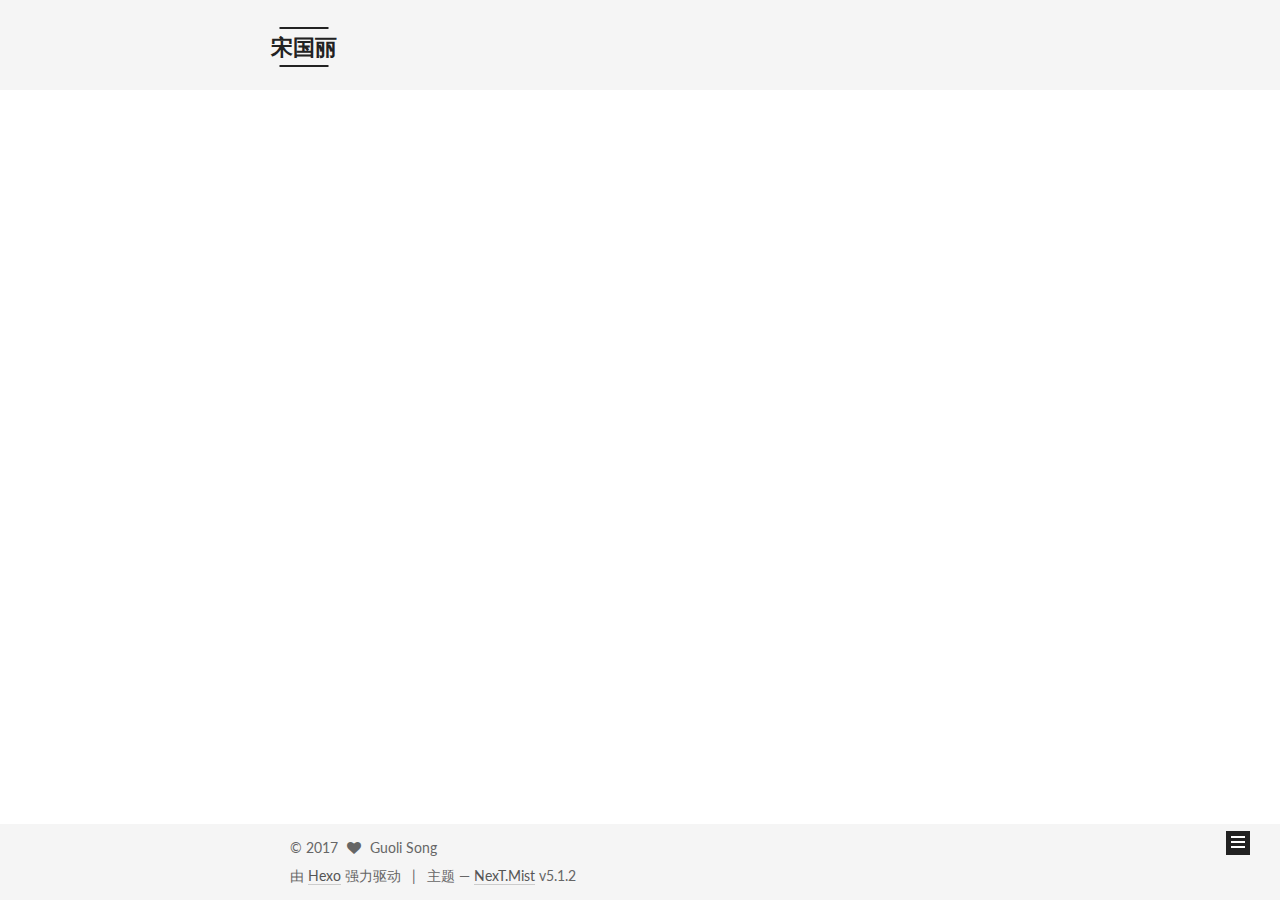
==== commit 1d16c250: "Site updated: 2017-09-17 20:43:15" ====
--- a/archives/index.html
+++ b/archives/index.html
@@ -5,7 +5,7 @@
   
 
 
-<html class="theme-next muse use-motion" lang="zh-CH">
+<html class="theme-next mist use-motion" lang="zh-Hans">
 <head>
   <meta charset="UTF-8"/>
 <meta http-equiv="X-UA-Compatible" content="IE=edge" />
@@ -95,13 +95,16 @@
 
 
 
+<meta name="description" content="每天爱我多一点">
 <meta property="og:type" content="website">
 <meta property="og:title" content="宋国丽">
-<meta property="og:url" content="sgllily.github.io/archives/index.html">
+<meta property="og:url" content="lilysgl.github.io/archives/index.html">
 <meta property="og:site_name" content="宋国丽">
-<meta property="og:locale" content="zh-CH">
+<meta property="og:description" content="每天爱我多一点">
+<meta property="og:locale" content="zh-Hans">
 <meta name="twitter:card" content="summary">
 <meta name="twitter:title" content="宋国丽">
+<meta name="twitter:description" content="每天爱我多一点">
 
 
 
@@ -109,7 +112,7 @@
   var NexT = window.NexT || {};
   var CONFIG = {
     root: '/',
-    scheme: 'Muse',
+    scheme: 'Mist',
     version: '5.1.2',
     sidebar: {"position":"left","display":"post","offset":12,"offset_float":12,"b2t":false,"scrollpercent":false,"onmobile":false},
     fancybox: true,
@@ -117,7 +120,7 @@
     motion: {"enable":true,"async":false,"transition":{"post_block":"fadeIn","post_header":"slideDownIn","post_body":"slideDownIn","coll_header":"slideLeftIn"}},
     duoshuo: {
       userId: '0',
-      author: 'Author'
+      author: '博主'
     },
     algolia: {
       applicationID: '',
@@ -131,13 +134,13 @@
 
 
 
-  <link rel="canonical" href="sgllily.github.io/archives/"/>
-
-
-
-
-
-  <title>Archive | 宋国丽</title>
+  <link rel="canonical" href="lilysgl.github.io/archives/"/>
+
+
+
+
+
+  <title>归档 | 宋国丽</title>
   
 
 
@@ -149,7 +152,7 @@
 
 </head>
 
-<body itemscope itemtype="http://schema.org/WebPage" lang="zh-CH">
+<body itemscope itemtype="http://schema.org/WebPage" lang="zh-Hans">
 
   
   
@@ -197,7 +200,7 @@
             
               <i class="menu-item-icon fa fa-fw fa-home"></i> <br />
             
-            Home
+            首页
           </a>
         </li>
       
@@ -207,7 +210,7 @@
             
               <i class="menu-item-icon fa fa-fw fa-archive"></i> <br />
             
-            Archives
+            归档
           </a>
         </li>
       
@@ -243,7 +246,7 @@
         
           
         
-        Um..! 1 post. Keep on posting.
+        嗯..! 目前共计 1 篇日志。 继续努力。
       </span>
 
       
@@ -330,7 +333,7 @@
         <div class="site-author motion-element" itemprop="author" itemscope itemtype="http://schema.org/Person">
           
             <p class="site-author-name" itemprop="name">Guoli Song</p>
-            <p class="site-description motion-element" itemprop="description"></p>
+            <p class="site-description motion-element" itemprop="description">每天爱我多一点</p>
         </div>
 
         <nav class="site-state motion-element">
@@ -341,7 +344,7 @@
               <a href="/archives/">
             
                 <span class="site-state-item-count">1</span>
-                <span class="site-state-item-name">posts</span>
+                <span class="site-state-item-name">日志</span>
               </a>
             </div>
           
@@ -355,6 +358,20 @@
         
 
         <div class="links-of-author motion-element">
+          
+            
+              <span class="links-of-author-item">
+                <a href="https://github.com/glslily" target="_blank" title="GitHub">
+                  
+                    <i class="fa fa-fw fa-github"></i>GitHub</a>
+              </span>
+            
+              <span class="links-of-author-item">
+                <a href="mailto:guolisong1990@163.com" target="_blank" title="E-Mail">
+                  
+                    <i class="fa fa-fw fa-envelope"></i>E-Mail</a>
+              </span>
+            
           
         </div>
 
@@ -396,11 +413,11 @@
 </div>
 
 
-  <div class="powered-by">Powered by <a class="theme-link" href="https://hexo.io">Hexo</a></div>
+  <div class="powered-by">由 <a class="theme-link" href="https://hexo.io">Hexo</a> 强力驱动</div>
 
   <span class="post-meta-divider">|</span>
 
-  <div class="theme-info">Theme &mdash; <a class="theme-link" href="https://github.com/iissnan/hexo-theme-next">NexT.Muse</a> v5.1.2</div>
+  <div class="theme-info">主题 &mdash; <a class="theme-link" href="https://github.com/iissnan/hexo-theme-next">NexT.Mist</a> v5.1.2</div>
 
 
         
--- a/css/main.css
+++ b/css/main.css
@@ -226,51 +226,51 @@
   margin: 20px 0 15px;
 }
 h1 {
+  font-size: 24px;
+}
+@media (max-width: 767px) {
+  h1 {
+    font-size: 20px;
+  }
+}
+h2 {
   font-size: 22px;
 }
 @media (max-width: 767px) {
-  h1 {
+  h2 {
     font-size: 18px;
   }
 }
-h2 {
+h3 {
   font-size: 20px;
 }
 @media (max-width: 767px) {
-  h2 {
+  h3 {
     font-size: 16px;
   }
 }
-h3 {
+h4 {
   font-size: 18px;
 }
 @media (max-width: 767px) {
-  h3 {
+  h4 {
     font-size: 14px;
   }
 }
-h4 {
+h5 {
   font-size: 16px;
 }
 @media (max-width: 767px) {
-  h4 {
+  h5 {
     font-size: 12px;
   }
 }
-h5 {
+h6 {
   font-size: 14px;
 }
 @media (max-width: 767px) {
-  h5 {
+  h6 {
     font-size: 10px;
-  }
-}
-h6 {
-  font-size: 12px;
-}
-@media (max-width: 767px) {
-  h6 {
-    font-size: 8px;
   }
 }
 p {
@@ -1091,7 +1091,7 @@
 }
 .site-meta {
   margin: 0;
-  text-align: center;
+  text-align: left;
 }
 @media (max-width: 767px) {
   .site-meta {
@@ -1102,12 +1102,12 @@
   position: relative;
   display: inline-block;
   padding: 0 40px;
-  color: #fff;
+  color: #222;
   background: #222;
   border-bottom: none;
 }
 .brand:hover {
-  color: #fff;
+  color: #222;
 }
 .logo {
   display: inline-block;
@@ -1339,7 +1339,7 @@
 .posts-collapse {
   position: relative;
   z-index: 1010;
-  margin-left: 55px;
+  margin-left: 0;
 }
 .posts-collapse::after {
   content: " ";
@@ -1539,9 +1539,9 @@
   margin-top: 50px;
 }
 .post-button .btn {
-  color: #fff;
+  color: #555;
   font-size: 14px;
-  background: #222;
+  background: transparent;
   border-radius: 0;
   line-height: 2;
   margin: 0 4px 8px 4px;
@@ -1818,7 +1818,7 @@
   width: 4px;
   height: 4px;
   border-radius: 50%;
-  background: #41637c;
+  background: #185cff;
 }
 .links-of-blogroll {
   font-size: 13px;
@@ -2580,78 +2580,322 @@
 .page-post-detail .comments {
   overflow: hidden;
 }
-@media (max-width: 767px) {
-  .header-inner,
-  .container .main-inner,
+h1,
+h2,
+h3,
+h4,
+h5,
+h6 {
+  margin: 20px 0 10px;
+}
+p {
+  margin: 0 0 25px 0;
+}
+a {
+  border-bottom-color: #ccc;
+}
+hr {
+  margin: 20px 0;
+  height: 2px;
+}
+.main-inner {
+  margin-top: 80px;
+}
+.header {
+  background: #f5f5f5;
+}
+.header-inner {
+  padding: 25px 0 20px;
+}
+.header-inner:before,
+.header-inner:after {
+  content: " ";
+  display: table;
+}
+.header-inner:after {
+  clear: both;
+}
+@media (max-width: 767px) {
+  .header-inner {
+    width: auto;
+    margin-bottom: 50px;
+    padding: 10px;
+  }
+}
+.site-meta {
+  float: left;
+  margin-left: -20px;
+  line-height: normal;
+}
+@media (max-width: 767px) {
+  .site-meta {
+    margin-left: 10px;
+  }
+}
+.site-meta .brand {
+  padding: 2px 1px;
+  background: none;
+}
+@media (max-width: 767px) {
+  .site-meta .brand {
+    display: block;
+  }
+}
+.site-meta .logo {
+  display: none;
+}
+.site-meta .site-title {
+  font-size: 22px;
+  font-weight: bolder;
+}
+@media (max-width: 767px) {
+  .site-meta .site-title {
+    line-height: 34px;
+  }
+}
+.logo-line-before,
+.logo-line-after {
+  display: block;
+  overflow: hidden;
+  margin: 0 auto;
+  width: 75%;
+}
+@media (max-width: 767px) {
+  .logo-line-before,
+  .logo-line-after {
+    display: none;
+  }
+}
+.logo-line-before i,
+.logo-line-after i {
+  position: relative;
+  display: block;
+  height: 2px;
+  background: #222;
+}
+@media (max-width: 767px) {
+  .logo-line-before i,
+  .logo-line-after i {
+    height: 3px;
+  }
+}
+.use-motion .logo-line-before i {
+  left: -100%;
+}
+.use-motion .logo-line-after i {
+  right: -100%;
+}
+.site-subtitle {
+  display: none;
+}
+.site-nav-toggle {
+  position: static;
+  float: right;
+}
+.menu {
+  float: right;
+  margin: 8px 0 0 0;
+}
+@media (max-width: 767px) {
+  .menu {
+    margin: 20px 0 0 0;
+    padding: 0;
+  }
+}
+.menu br {
+  display: none;
+}
+.menu .menu-item {
+  margin: 0;
+}
+@media (max-width: 767px) {
+  .menu .menu-item {
+    display: block;
+  }
+}
+.menu .menu-item a {
+  padding: 0 10px;
+  background: none;
+  border: none;
+  border-radius: 2px;
+  transition-property: background;
+}
+@media (max-width: 767px) {
+  .menu .menu-item a {
+    text-align: left;
+  }
+}
+.menu .menu-item a:hover {
+  background: #e1e1e1;
+}
+.menu a::before {
+  display: none;
+}
+@media (max-width: 767px) {
+  .menu a::before {
+    display: block;
+  }
+}
+@media (max-width: 767px) {
+  .menu {
+    float: none;
+  }
+}
+.site-search form {
+  display: none;
+}
+.posts-expand {
+  padding-top: 0;
+}
+.posts-expand .post-title,
+.posts-expand .post-meta {
+  text-align: left;
+}
+@media (max-width: 767px) {
+  .posts-expand .post-title,
+  .posts-expand .post-meta {
+    text-align: center;
+  }
+}
+.posts-expand .post-eof {
+  display: none;
+}
+.posts-expand .post {
+  margin-top: 120px;
+}
+.posts-expand .post:first-child {
+  margin-top: 0;
+}
+.posts-expand .post-meta {
+  margin-top: 5px;
+  margin-bottom: 20px;
+}
+.posts-expand .post-title {
+  position: relative;
+  font-size: 26px;
+  font-weight: 400;
+}
+@media (max-width: 767px) {
+  .posts-expand .post-title {
+    font-size: 22px;
+  }
+}
+@media (min-width: 1600px) {
+  .posts-expand .post-title {
+    font-size: 26px;
+  }
+}
+.posts-expand .post-title:hover:before {
+  background: #222;
+}
+.posts-expand .post-body {
+  font-size: 12px;
+}
+.posts-expand .post-body img {
+  margin: 0;
+}
+.posts-expand .post-tags {
+  text-align: left;
+}
+.posts-expand .post-tags a {
+  padding: 1px 5px;
+  background: #f5f5f5;
+  border-bottom: none;
+}
+.posts-expand .post-tags a:hover {
+  background: #ccc;
+}
+.posts-expand .post-nav {
+  margin-top: 40px;
+}
+.post-button {
+  margin-top: 20px;
+  text-align: left;
+}
+.post-button a {
+  margin: 0 8px 8px 0 !important;
+  padding: 0;
+  font-size: 14px;
+  color: #666;
+  background: none;
+  border: none;
+  border-bottom: 2px solid #666;
+  transition-property: border;
+}
+@media (max-width: 767px) {
+  .post-button a {
+    font-size: 12px;
+  }
+}
+@media (min-width: 1600px) {
+  .post-button a {
+    font-size: 16px;
+  }
+}
+.post-button a:hover {
+  border-bottom-color: #222;
+}
+.links-of-blogroll-inline .links-of-blogroll-item {
+  display: inline-block;
+}
+.btn {
+  padding: 0 10px;
+  border-width: 2px;
+  border-radius: 0;
+}
+.headband {
+  display: none;
+}
+.site-search {
+  position: relative;
+  float: right;
+  margin-top: 5px;
+  padding-top: 3px;
+}
+@media (max-width: 767px) {
+  .site-search {
+    float: none;
+    padding: 0 10px;
+  }
+}
+@media (max-width: 767px) {
+  .container .main-inner {
+    width: auto;
+  }
+}
+.page-post-detail .post-title,
+.page-post-detail .post-meta {
+  text-align: center;
+}
+.page-post-detail .post-title:before {
+  display: none;
+}
+.page-post-detail .post-meta {
+  margin-bottom: 60px;
+}
+.pagination {
+  margin: 120px 0 0;
+  text-align: left;
+}
+@media (max-width: 767px) {
+  .pagination {
+    margin: 80px 10px 0;
+    text-align: center;
+  }
+}
+.footer {
+  margin-top: 80px;
+  padding: 10px 0;
+  background: #f5f5f5;
+  color: #666;
+}
+.footer-inner {
+  margin: 0 auto;
+  text-align: left;
+}
+@media (max-width: 767px) {
   .footer-inner {
     width: auto;
-  }
-}
-embed {
-  display: block;
-  margin: 0px auto 25px auto;
-}
-.custom-logo .site-meta-headline {
-  text-align: center;
-}
-.custom-logo .brand {
-  background: none;
-}
-.custom-logo .site-title {
-  margin: 10px auto 0;
-  font-size: 24px;
-  color: #222;
-}
-.custom-logo .site-title a {
-  border: none;
-}
-.custom-logo-image {
-  margin: 0 auto;
-  padding: 5px;
-  max-width: 150px;
-  background: #fff;
-}
-@media (max-width: 767px) {
-  .site-nav {
-    position: absolute;
-    left: 0;
-    top: 52px;
-    margin: 0;
-    width: 100%;
-    padding: 0;
-    background: #fff;
-    border-bottom: 1px solid #ddd;
-    z-index: 1;
-  }
-}
-@media (max-width: 767px) {
-  .menu {
-    text-align: left;
-  }
-}
-@media (max-width: 767px) {
-  .menu .menu-item {
-    display: block;
-    margin: 0 10px;
-    vertical-align: top;
-  }
-}
-@media (max-width: 767px) {
-  .menu .menu-item br {
-    display: none;
-  }
-}
-@media (max-width: 767px) {
-  .menu .menu-item a {
-    padding: 5px 10px;
-  }
-}
-.menu .menu-item .fa {
-  margin-right: 0;
-}
-.site-search form {
-  display: none;
-}
-.links-of-blogroll-inline .links-of-blogroll-item {
-  display: inline-block;
-}
+    text-align: center;
+  }
+}
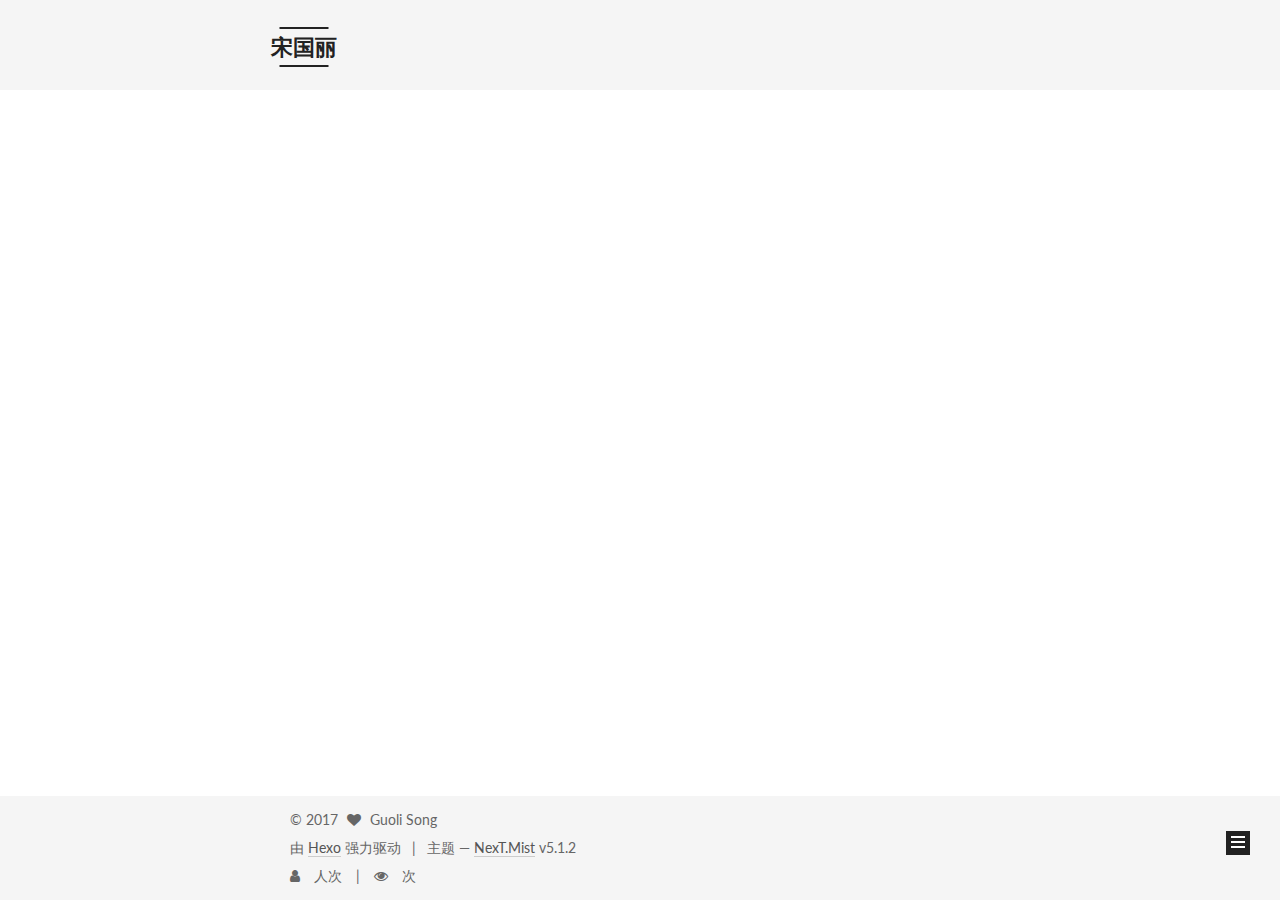
==== commit 1ba1bf98: "Site updated: 2017-09-17 20:49:01" ====
--- a/archives/index.html
+++ b/archives/index.html
@@ -421,6 +421,26 @@
 
 
         
+<div class="busuanzi-count">
+  <script async src="https://dn-lbstatics.qbox.me/busuanzi/2.3/busuanzi.pure.mini.js"></script>
+
+  
+    <span class="site-uv">
+      <i class="fa fa-user"></i>
+      <span class="busuanzi-value" id="busuanzi_value_site_uv"></span>
+      人次
+    </span>
+  
+
+  
+    <span class="site-pv">
+      <i class="fa fa-eye"></i>
+      <span class="busuanzi-value" id="busuanzi_value_site_pv"></span>
+      次
+    </span>
+  
+</div>
+
 
 
 
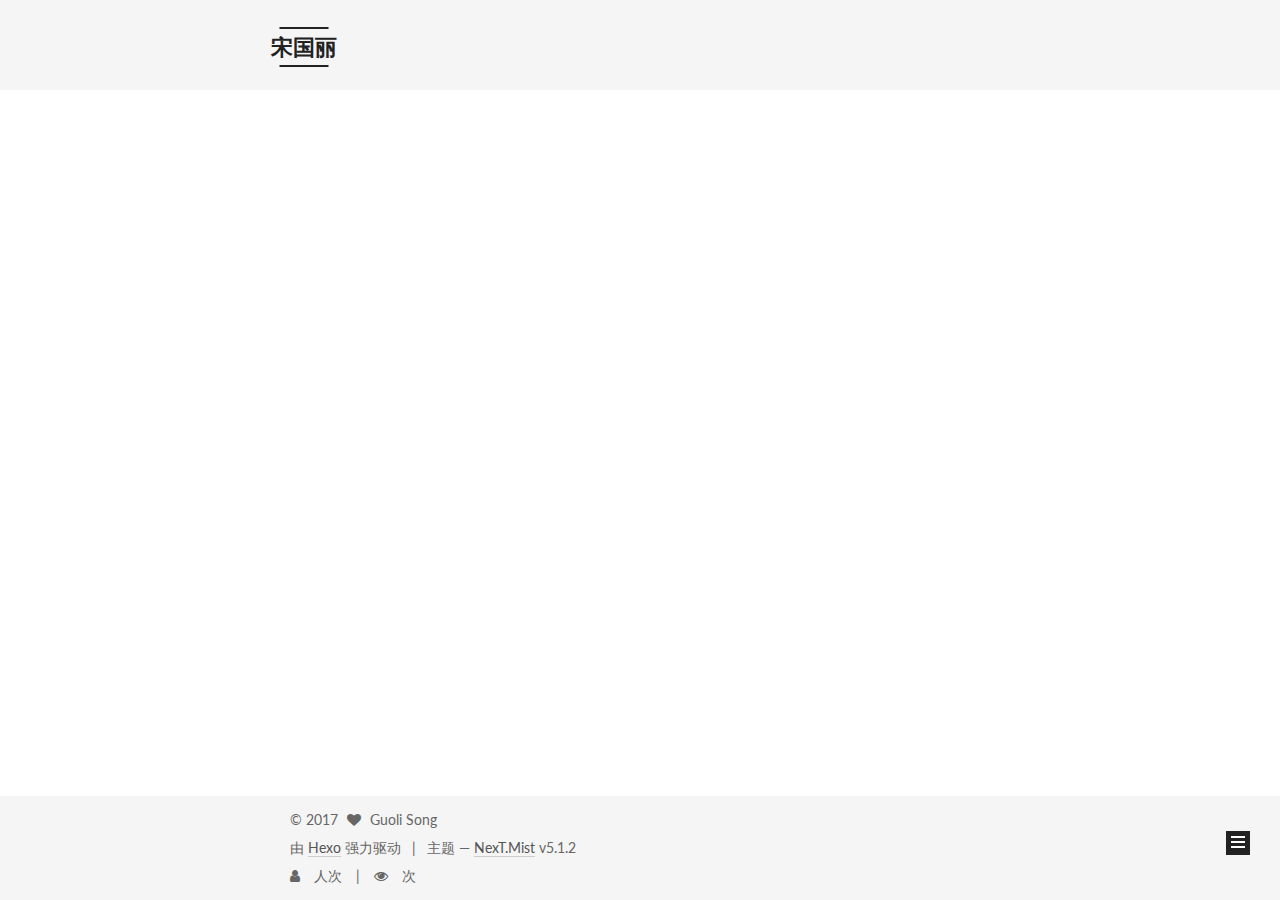
==== commit aeb7d898: "Site updated: 2017-09-17 21:14:48" ====
--- a/archives/index.html
+++ b/archives/index.html
@@ -98,7 +98,7 @@
 <meta name="description" content="每天爱我多一点">
 <meta property="og:type" content="website">
 <meta property="og:title" content="宋国丽">
-<meta property="og:url" content="lilysgl.github.io/archives/index.html">
+<meta property="og:url" content="https://lilysgl.github.io/archives/index.html">
 <meta property="og:site_name" content="宋国丽">
 <meta property="og:description" content="每天爱我多一点">
 <meta property="og:locale" content="zh-Hans">
@@ -134,7 +134,7 @@
 
 
 
-  <link rel="canonical" href="lilysgl.github.io/archives/"/>
+  <link rel="canonical" href="https://lilysgl.github.io/archives/"/>
 
 
 
@@ -246,7 +246,7 @@
         
           
         
-        嗯..! 目前共计 1 篇日志。 继续努力。
+        嗯..! 目前共计 2 篇日志。 继续努力。
       </span>
 
       
@@ -260,6 +260,43 @@
           <div class="collection-title">
             <h1 class="archive-year" id="archive-year-2017">2017</h1>
           </div>
+        
+        
+
+        
+
+  <article class="post post-type-normal" itemscope itemtype="http://schema.org/Article">
+    <header class="post-header">
+
+      <h2 class="post-title">
+        
+            <a class="post-title-link" href="/2017/09/17/杯子/" itemprop="url">
+              
+                <span itemprop="name">杯子</span>
+              
+            </a>
+        
+      </h2>
+
+      <div class="post-meta">
+        <time class="post-time" itemprop="dateCreated"
+              datetime="2017-09-17T20:52:29+08:00"
+              content="2017-09-17" >
+          09-17
+        </time>
+      </div>
+
+    </header>
+  </article>
+
+
+
+      
+
+        
+        
+        
+
         
         
 
@@ -343,7 +380,7 @@
             
               <a href="/archives/">
             
-                <span class="site-state-item-count">1</span>
+                <span class="site-state-item-count">2</span>
                 <span class="site-state-item-name">日志</span>
               </a>
             </div>
--- a/css/main.css
+++ b/css/main.css
@@ -1818,7 +1818,7 @@
   width: 4px;
   height: 4px;
   border-radius: 50%;
-  background: #185cff;
+  background: #af1c8b;
 }
 .links-of-blogroll {
   font-size: 13px;
